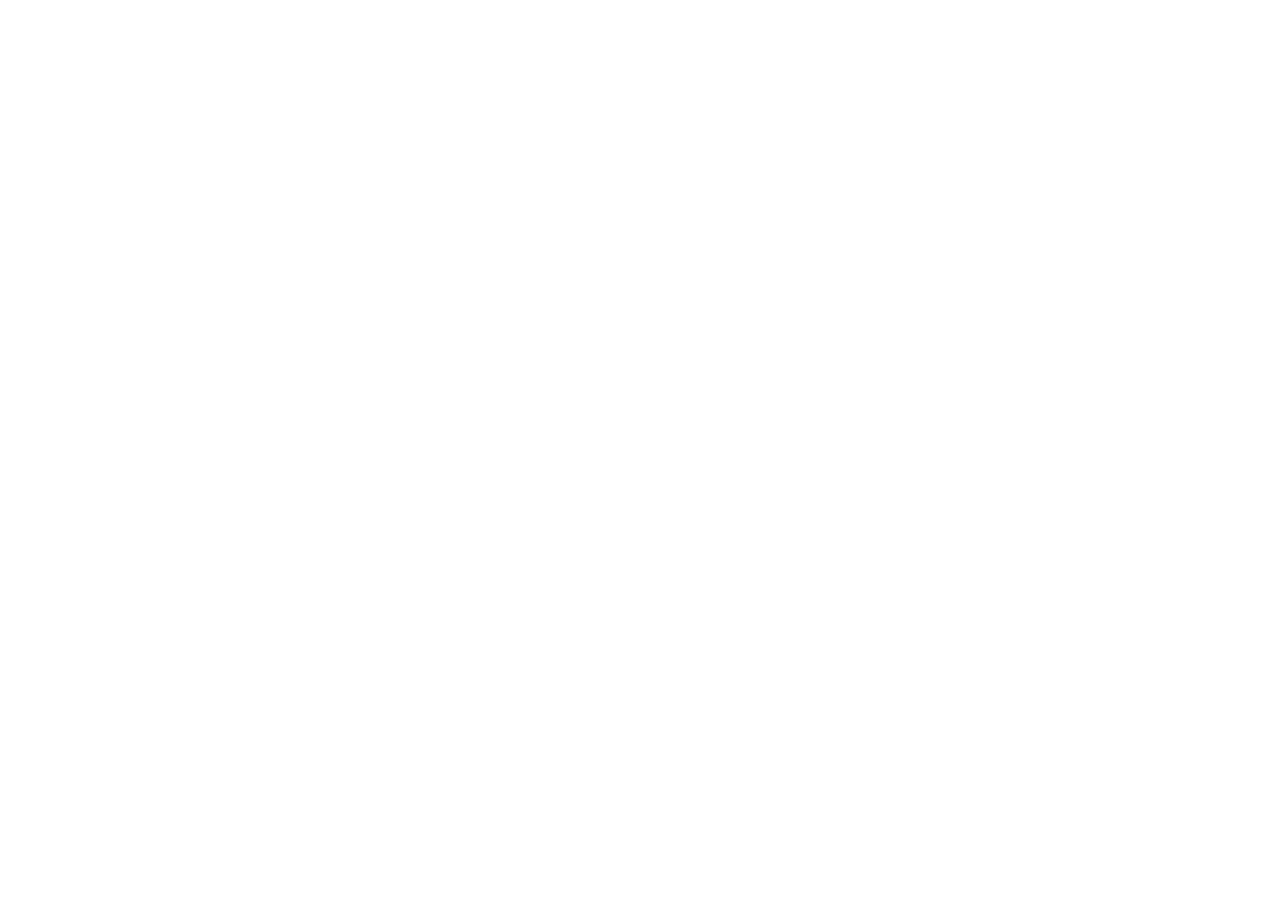
==== certificate-smac.html @ 0aa97749 "Initial Commit part 1" ====
<html>
    <head>
        <meta name="viewport" content="width=device-width, initial-scale=1.0">

        <link rel="stylesheet" type="text/css" href="css/reset.css" media="all">
        <link rel="stylesheet" type="text/css" href="css/styles.css" media="all">
        <link rel="stylesheet" type="text/css" href="css/smac-certificates.css" media="all">
        <style>
            @page {
                size: letter landscape;
                margin:0mm; /*this removes the url and page numbers from the top and bottom margins */
            }
            
            .delete_option {    border-radius: 5px; padding: 1px 7px; background: #cc2c2c; color: white; font-size: 13px; font-family: sans-serif;}
            .add_option { border-radius: 5px; padding: 3px 10px; background: #3f4aa5; color: white; display: inline-block; font-size: 13px; font-family: sans-serif;}
        </style>
        
        
        
        <script>
            var nameindex = 0;
            var form_data = [];
            
            function addField() {
                var all_students = document.getElementById("all_students");
                var i = all_students.childElementCount;
                all_students.insertAdjacentHTML('beforeend', `<li>
<input name="student${nameindex}" id="student${nameindex}" placeholder="Full Name">
<select name="student${nameindex}" id="student${nameindex}">
                    <option value="yellow">8th Grade Yellow Belt</option>
                    <option value="green">6th Grade Green Belt</option>
                    <option value="blue">4th Grade Blue Belt</option>
                    <option value="purple">4th Grade Purple Belt</option>
                    <option value="red">2th Grade Red Belt</option>
                    <option value="pink">2th Grade Pink Belt</option>
                    <option value="black-r">Black Belt Ready</option>
                    <option value="black-1">1st Degree Black Belt</option>
                    <option value="black-2">2nd Degree Black Belt</option>
                    <option value="black-3">3rd Degree Black Belt</option>
                    <option value="black-4">4th Degree Black Belt</option>
                    <option value="black-5">5th Degree Black Belt</option>
                    <option value="black-6">6th Degree Black Belt</option>
                  </select>
<span class="delete_option" onclick="deleteField(this)">- Delete</span>
</li>`);
                nameindex++;
            }


            function deleteField(element) {

                //delete the selected field
                deleted_field = element.parentElement;
                deleted_field.outerHTML = "";
                delete deleted_field;

                //clean up the remaining fields
                //Description: After a field was deleted we needed to resort the existing fields so that the array would be updated
                var all_students = document.getElementById("all_students");
                var number_of_students = all_students.childElementCount;
                var c = all_students.children;
                var i=0;
                while(i < number_of_students) {
                    var field = c[i].firstChild;
                    field.id = 'ranks['+i+']';  // using element properties
                    field.setAttribute('name', 'ranks['+i+']');  // using .setAttribute() method
                    i++;
                }
                nameindex = number_of_students;
            }
            
            
        </script>
    </head>

    <body>
        
    
        
        
        <div class="screenonly details" style="display: none;">
            
            <h1>Certificate Details</h1>
            <form name="certificateform" actopm="/echo/html/" method="post">
                Date of Test: <input type="text" name="date" value="January 4th 2019"/><br>
                <hr>
                <ul id="all_students"></ul>
                <div id="add_option_nt_disciplines" class="add_option" onclick="addField()">+ Add Field</div>
                <hr>
                <div class="center">
                    <input type="button" style="display: none;" name="submit" value="OLD"/>
                    <input type="button" name="generate" value="Print Certificates"/>
                </div>
            </form>
            <div style="margin: 6em;"></div>
            <h1>How To Print</h1>
            <p>When the print dialog appears, be sure the background images option is selected! (Sometimes it is hidden under <strong>more settings</strong>)</p>
            <img src="images/example_print.png" style="max-width: 500px; width:100%; text-align: center; border: solid 3px green; border-radius: 10px;">
        </div>
        
        
        <article class="certificates print">
        <script>
            
            var student_data = [
                
                ['John Doe','yellow','July 25,2018'],
                ['Jane Doe','green','July 25,2018'],
                ['Kiko Garcia','red','July 25,2018'],
                ['Bradley Gugel','black-1','July 25,2018'],
                ['Nylah Tay','black-5','January 31, 2019'],
                ['Nylah Tay','black-6','January 31, 2024']
                
            ];
            
            addField(); //this adds the first set of fields to add a student
        
            
            var form = document.forms.certificateform;
                elem = form.elements;
            elem.date.onchange = function(){
                //alert('form name is : ' + this.form.name);
            };
            elem.submit.onclick = function(){
                elem = form.elements;
                generateCertificates();
                certificatesHTML.innerHTML = innerHTMLcontent;
            };
            elem.generate.onclick = function(){
                var i = 1;
                var student_data_i = 0;
                student_data = [];
                while(0 < i  && i < form.elements.length-2){
                    /*student_data[student_data_i][0] = form.elements[i].value;
                    student_data[student_data_i][1] = form.elements[i+1].value;
                    student_data[student_data_i][2] = form.elements[0].value;*/
                    student_data.push([form.elements[i].value, form.elements[i+1].value, form.elements[0].value]);
                    i=i+2;
                }
                generateCertificates();
                certificatesHTML.innerHTML = innerHTMLcontent;
                window.print();
                
            };
            
            
            
            let certificatesHTML = document.getElementsByTagName("ARTICLE")[0];
            let innerHTMLcontent = "";
            function generateCertificates(){
                innerHTMLcontent = "";
                i = 0;                
                while (i < student_data.length){
                    let belt_rank = "";
                    switch (student_data[i][1]) {
                        case "yellow":
                            belt_rank = "8th Grade Yellow Belt";
                        break;
                        case "green":
                            belt_rank = "6th Grade Green Belt";
                        break;
                        case "blue":
                            belt_rank = "4th Grade Blue Belt";
                        break;
                        case "purple":
                            belt_rank = "4th Grade Purple Belt";
                        break;
                        case "red":
                             belt_rank = "2th Grade Red Belt";
                        break;
                        case "pink":
                             belt_rank = "2th Grade Pink Belt";
                        break;
                        case "black-r":
                             belt_rank = "Black Belt Ready";
                        break;
                        case "black-1":
                             belt_rank = "1st Degree Black Belt";
                        break;
                        case "black-2":
                             belt_rank = "2nd Degree Black Belt";
                        break;
                        case "black-3":
                             belt_rank = "3rd Degree Black Belt";
                        break;
                        case "black-4":
                             belt_rank = "4th Degree Black Belt";
                        break;
                        case "black-5":
                             belt_rank = "5th Degree Black Belt";
                        break;
                        case "black-6":
                             belt_rank = "6th Degree Black Belt";
                        break;
                    }
                    innerHTMLcontent += `<article class="full-page page certificate rank-certificate tkd smac">
                <div class="certificate-inside">
                    <div class="title"><h1>Certificate of Rank</h1></div>
                    <div class="intro"><p>This is to certify that</p></div>

                    <div class="name">${student_data[i][0]}</div>

                    <div class="promoted-to"><p>has been promoted to</p></div>
                    <div class="rank">${belt_rank}</span></div>
                    <div class="body"><p>in accordance with the qualifications set by Springfield Martial Arts Center and Majestic Martial Arts and Self Defense Association and approved by a board of qualified instructors and judges of Chang Hon TaeKwonDo on this day:</p></div>
                    <div class="date">${student_data[i][2]}</div>
                    <div class="stripe stripe1"></div>
                    <div class="stripe stripe2"></div>
                </div>
            </article>`;
                    i++;
                }
            }
        </script>
        </article>
    </body>
</html>
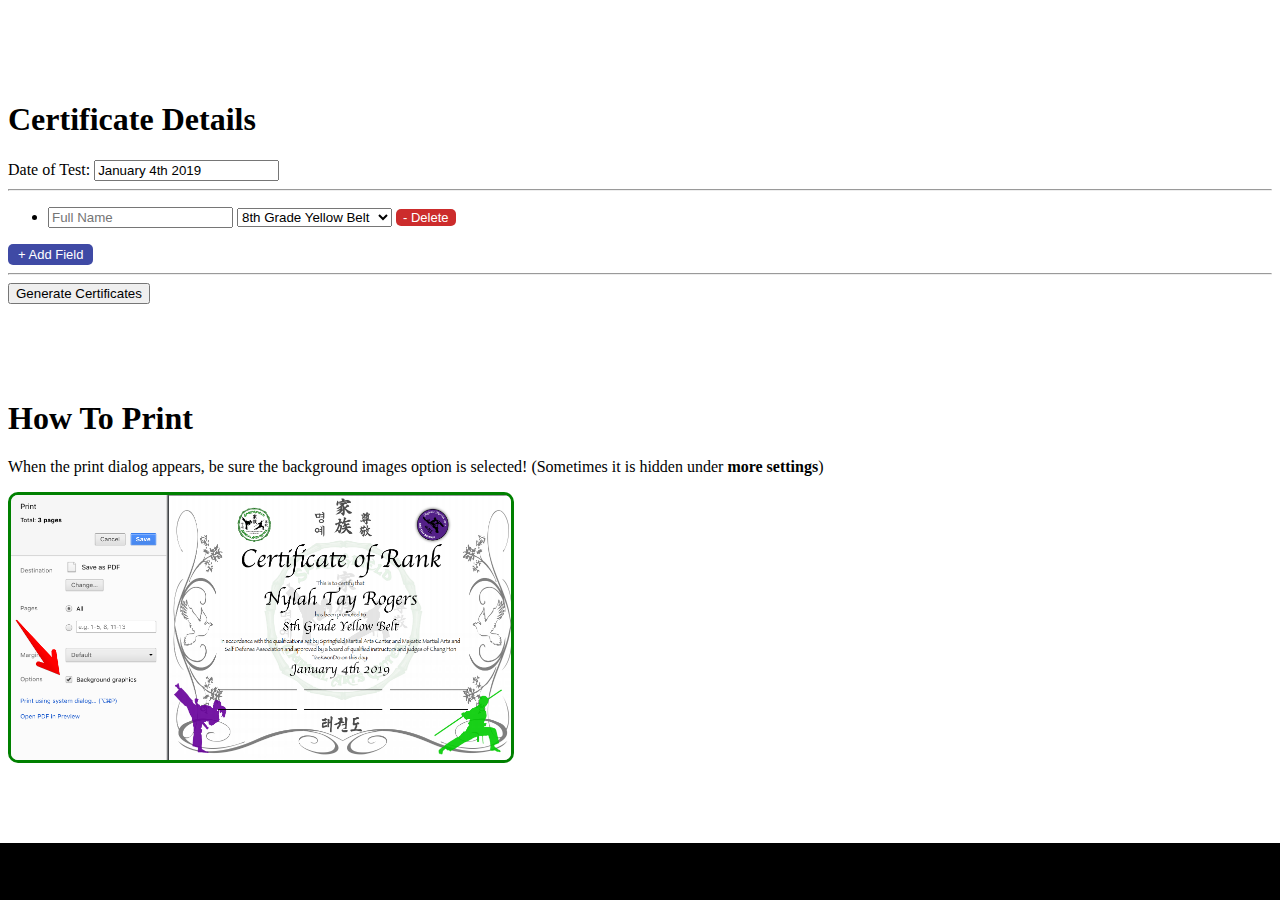
==== commit 6df3d4a3: "Added google fonts - correct file" ====
--- a/certificate-smac.html
+++ b/certificate-smac.html
@@ -1,7 +1,8 @@
 <html>
     <head>
         <meta name="viewport" content="width=device-width, initial-scale=1.0">
-
+        
+        <link href="https://fonts.googleapis.com/css?family=Italianno|Redressed" rel="stylesheet">
         <link rel="stylesheet" type="text/css" href="css/reset.css" media="all">
         <link rel="stylesheet" type="text/css" href="css/styles.css" media="all">
         <link rel="stylesheet" type="text/css" href="css/smac-certificates.css" media="all">
@@ -88,8 +89,8 @@
                 <div id="add_option_nt_disciplines" class="add_option" onclick="addField()">+ Add Field</div>
                 <hr>
                 <div class="center">
-                    <input type="button" style="display: none;" name="submit" value="OLD"/>
-                    <input type="button" name="generate" value="Print Certificates"/>
+                    <input type="button" name="generate" value="Generate Certificates"/>
+                    <input type="button" name="print" value="Print" style="display: none;"/>
                 </div>
             </form>
             <div style="margin: 6em;"></div>
@@ -121,10 +122,9 @@
             elem.date.onchange = function(){
                 //alert('form name is : ' + this.form.name);
             };
-            elem.submit.onclick = function(){
-                elem = form.elements;
-                generateCertificates();
-                certificatesHTML.innerHTML = innerHTMLcontent;
+            
+            elem.print.onclick = function(){
+            window.print();
             };
             elem.generate.onclick = function(){
                 var i = 1;
@@ -139,11 +139,13 @@
                 }
                 generateCertificates();
                 certificatesHTML.innerHTML = innerHTMLcontent;
-                window.print();
+                elem.print.style.display = "block";
                 
             };
             
-            
+            function printThis(){
+                window.print();
+            }
             
             let certificatesHTML = document.getElementsByTagName("ARTICLE")[0];
             let innerHTMLcontent = "";
--- a/css/styles.css
+++ b/css/styles.css
@@ -0,0 +1,60 @@
+@page {
+    size: letter portrait;
+    margin:0mm; /*this removes the url and page numbers from the top and bottom margins */
+}
+
+
+
+
+.page {
+    page-break-after:always; 
+    page-break-before:always; 
+}
+
+section {
+    margin: 0;
+}
+
+
+
+#cover {background:#666666;}
+
+
+@media print only {
+    body {
+        background: #997788;
+        -webkit-print-color-adjust: exact;
+        margin:0;
+        padding: 0;
+    }
+    
+    .full-page { 
+        width:100vw; 
+        height:100vh;
+        max-width: 100vw;
+        max-height: 100vh;
+    }
+}
+
+
+
+/* With default margins, print-view on Chrome is 731:946 px */
+
+@media only screen {
+    body {background: black;}
+    .book {background: white; padding: 50px; width: 731px;}
+    .page {height: 946px; max-height: 946px; 731px; width: 731px;}
+    /*.content {
+        column-count: 2;
+    }*/
+    .page::before {
+    background: #000000;
+    height: 3px;
+    display: block;
+    content: "";
+    width: 100%;
+    margin: 10px 0;
+    }
+    
+    .screenonly {display:block !important;}
+}--- a/css/smac-certificates.css
+++ b/css/smac-certificates.css
@@ -0,0 +1,93 @@
+body {
+        -webkit-print-color-adjust: exact;
+        margin:0;
+        padding: 0;
+    }
+    
+.full-page { 
+        width:100vw; 
+        height:100vh;
+        max-width: 100vw;
+        max-height: 100vh;
+}
+
+article.rank-certificate {
+    background: url(../images/SMAC-Majestic%202017%20background%20letter.jpg);
+    background-size: cover;
+}
+
+.certificates header {
+    position: fixed;
+    background: rgba(255,255,255,0.8);
+    width: 100%;
+    top:0;
+    padding: 0;
+    margin: 0;
+}
+
+.certificate-inside {
+    padding: 9em;
+    text-align: center;
+    font-family: Redressed, fantasy;
+}
+
+.title h1 {
+    font-size: 120px;
+    font-family: Italianno, cursive;
+    font-weight: 300;
+    margin: 30px 0 0 0;
+    line-height: 100px;
+}
+
+.intro p {
+    margin: 0;
+}
+
+.name {
+    font-size: 60px;
+    margin: 20px 0 0 0;
+    font-family: Italianno, cursive;
+    line-height: 32px;
+}
+
+.rank, .date {
+    font-family: Italianno, cursive;
+    font-size: 40px;
+    line-height: 40px;
+    margin: 10px 0 0 0;
+}
+
+.stripe {
+    width: 25px;
+    height: 100vh;
+    position: absolute;
+    float:left;
+    top: 0;
+}
+
+.stripe1 {left:75vw;}
+.stripe2 {left:85vw;}
+
+
+.smac .body p {
+    margin: 1em 0 0;
+}
+
+.smac .promoted-to p {
+    margin: 1.5em 0 0;
+}
+.details {
+    background: white; padding: 5em 3em;
+}
+
+@media only screen {
+    .certificates {display: none;}
+}
+@media only print {
+    .certificates {display: block;}
+}
+@media only screen  {
+    .details {
+        padding: 5em .5em;
+    }
+}